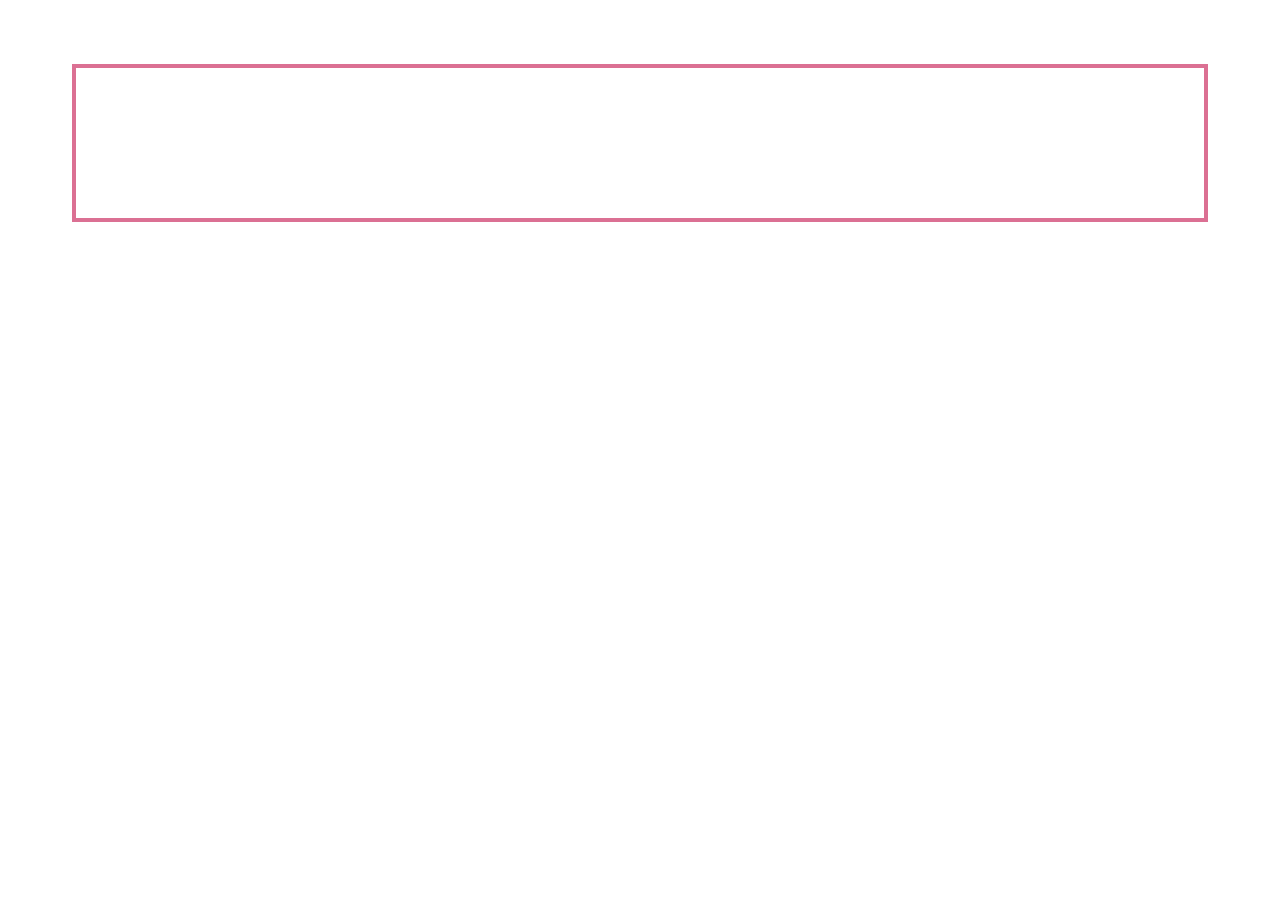
==== snippets/bubble_border.index.html @ c460254e "css-exercise: add bubble border excercise" ====
<!--
  In the past, the DOCTYPE was needed to specify HTML versions.
  As of HTML5, providing `html` is sufficient.

  It is somewhere between a proper HTML tag, and an HTML comment.
-->
<!DOCTYPE html>
<!-- Add the appropriate language for your site -->
<html lang="en">

<head>
    <!--
    UTF-8 is a character set including many universal characters.
    This is an essential tag for all websites, to avoid seeing
    weird boxes like ▢▢▢
  -->
    <meta charset="utf-8">

    <!--
    This critical tag ensures that items on the screen scale
    correctly on mobile devices. Without this tag, content may
    appear VERY tiny.
  -->
    <meta name="viewport" content="width=device-width, initial-scale=1">

    <!--
    Set your name and a brief description.
    Used by search engines.
  -->
    <meta name="author" content="Your name">
    <meta name="description" content="Brief description">

    <!--
    `og` stands for Open Graph, which is a protocol for how your
    website appears when linked to from another site. These tags
    are critical to ensuring your site gains an appropriate card
    when sharing on social media.
  -->
    <meta property="og:title" content="Your Page Title">
    <meta property="og:description" content="Brief description">
    <meta property="og:image" content="/some-image.png">
    <meta property="og:url" content="/this-page.html">
    <meta property="og:site_name" content="Your Site Name">

    <!--
    `twitter` is similar to Open Graph, but specific to Twitter.
    There are multiple card types you can choose from.

    Learn more on Twitter's documentation:
    https://developer.twitter.com/en/docs/tweets/optimize-with-cards/guides/getting-started
  -->
    <meta name="twitter:card" content="summary_large_image">
    <meta name="twitter:image:alt" content="Image descriptipn">

    <!-- Include one or more CSS files -->
    <link href="bubble_border.css" rel="stylesheet">

    <!--
    A favicon is the small picture that shows up in the browser's
    tab. Historically, these used a proprietary ".ico" format, and
    you needed to provide many different sizes.

    Happily, you can now provide a single vector graphic in SVG
    format. It will scale to any size, and still look crisp.
  -->
    <link rel="icon" type="image/svg+xml" href="/favicon.svg">

    <!-- This title shows up in the page's tab, next to the favicon -->
    <title>Bubble Border</title>
</head>

<body>
  <div class="box">
    <div class="big circle"></div>
    <div class="medium circle"></div>
    <div class="small circle"></div>
  </div>
</body>

</html>
---- snippets/bubble_border.css ----
.box {
    height: 150px;
    margin: 64px;
    border: 4px solid palevioletred;
}
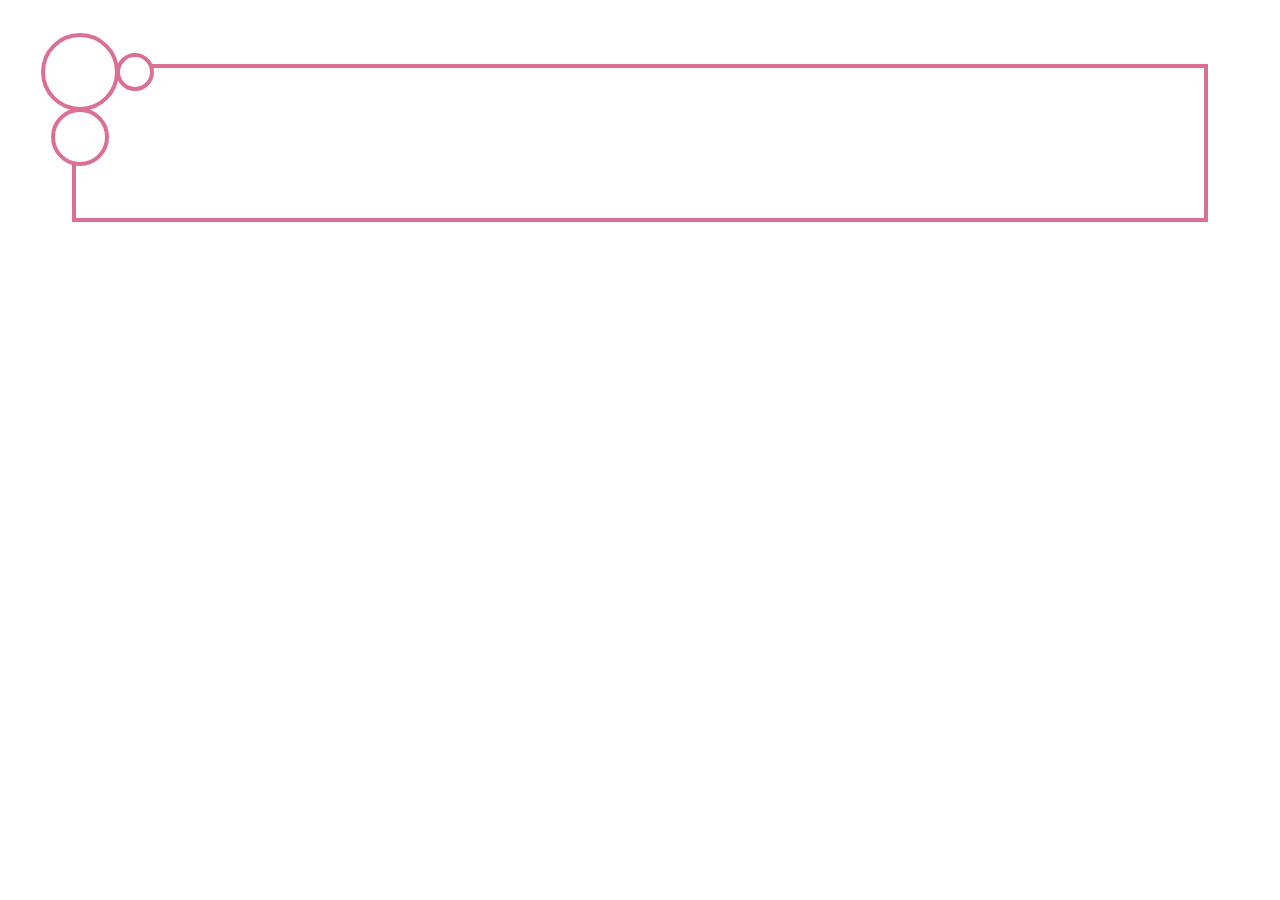
==== commit ca86485f: "border-bubble/solution: using position layout" ====
--- a/snippets/bubble_border.index.html
+++ b/snippets/bubble_border.index.html
@@ -53,6 +53,12 @@
     <meta name="twitter:image:alt" content="Image descriptipn">
 
     <!-- Include one or more CSS files -->
+    <link href="_reset.css" rel="stylesheet">
+
+    <!-- Solution 1: Flow Layout and Negative Margin -->
+    <!-- <link href="bubble_border_flow_layout.css" rel="stylesheet"> -->
+
+    <!-- Solution 2: -->
     <link href="bubble_border.css" rel="stylesheet">
 
     <!--
--- a/snippets/bubble_border_flow_layout.css
+++ b/snippets/bubble_border_flow_layout.css
@@ -0,0 +1,36 @@
+.box {
+    height: 150px;
+    margin: 64px;
+    border: 4px solid palevioletred;
+}
+
+.circle {
+    border-radius: 50%;
+}
+
+.big {
+    height: 70px;
+    width: 70px;
+    margin-top: -35px;
+    margin-left: -35px;
+    border: 4px solid palevioletred;
+    background: white;
+}
+
+.medium {
+    height: 50px;
+    width: 50px;
+    margin-top: 5px;
+    margin-left: -25px;
+    border: 4px solid palevioletred;
+    background: white;
+}
+
+.small {
+    height: 30px;
+    width: 30px;
+    margin-top: -105px;
+    margin-left: 45px;
+    border: 4px solid palevioletred;
+    background: white;
+}--- a/snippets/bubble_border.css
+++ b/snippets/bubble_border.css
@@ -1,5 +1,37 @@
 .box {
+    position: relative;
     height: 150px;
     margin: 64px;
     border: 4px solid palevioletred;
+}
+
+.circle {
+    position: absolute;
+    border: inherit;
+    border-radius: 50%;
+    background: white;
+}
+
+.big.circle {
+    height: 70px;
+    width: 70px;
+
+    top: -35px;
+    left: -35px;
+}
+
+.medium {
+    height: 50px;
+    width: 50px;
+
+    top: 40px;
+    left: -25px;
+}
+
+.small {
+    height: 30px;
+    width: 30px;
+
+    top: -15px;
+    left: 40px;
 }